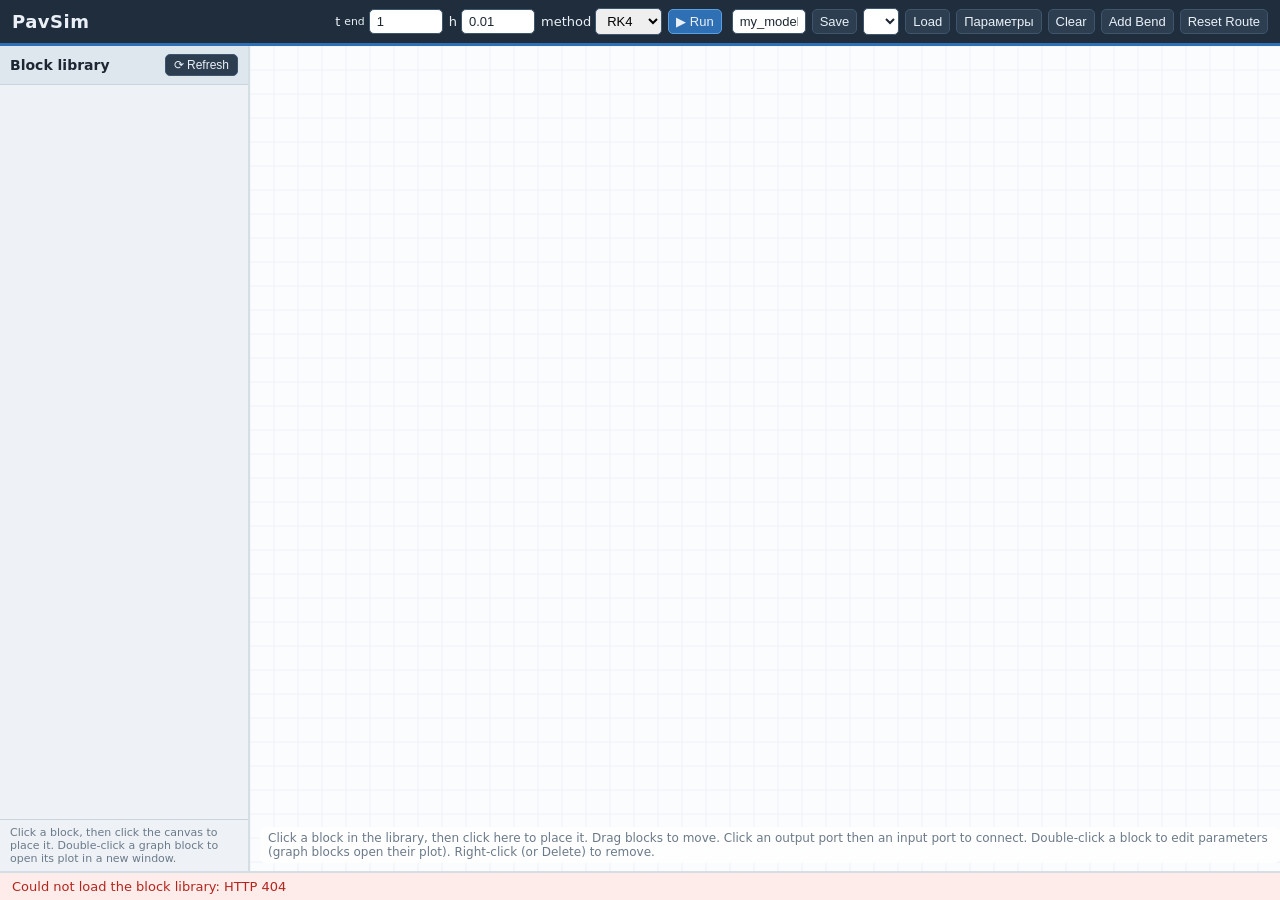
==== xcos_mini/web/index.html @ f0019c8d "feat: initial PavSim 0.1.0 release" ====
<!DOCTYPE html>
<html lang="en">
<head>
<meta charset="utf-8">
<meta name="viewport" content="width=device-width, initial-scale=1">
<title>PavSim — моделирование динамических систем</title>
<link rel="stylesheet" href="style.css">
</head>
<body>
<header id="toolbar">
  <div class="brand">PavSim</div>
  <div class="spacer"></div>
  <div class="run-controls">
    <label>t<sub>end</sub> <input id="t_end" type="number" value="1" step="0.1" min="0"></label>
    <label>h <input id="h" type="number" value="0.01" step="0.001" min="0.0001"></label>
    <label>method
      <select id="method">
        <option value="rk4">RK4</option>
        <option value="euler">Euler</option>
      </select>
    </label>
    <button id="run" class="primary">▶ Run</button>
  </div>
  <div class="io-controls">
    <button id="experiment_settings" class="hidden">Настройки эксперимента</button>
    <button id="back_to_parent" class="primary hidden" title="Return to parent diagram">← Back to parent</button>
    <input id="model_name" type="text" placeholder="model name" value="my_model">
    <button id="save">Save</button>
    <select id="load_list"></select>
    <button id="load">Load</button>
    <button id="block_params" title="Настройки выбранного блока (F2)">Параметры</button>
    <button id="clear" title="Clear the diagram">Clear</button>
    <button id="edit_bends" title="Toggle add bend mode">Add Bend</button>
    <button id="reset_route" title="Toggle reset route mode">Reset Route</button>
  </div>
</header>

<main>
  <aside id="library_panel">
    <div class="library_header">
      <span class="library_title">Block library</span>
      <button id="library_refresh" title="Re-read the block files from disk">⟳ Refresh</button>
    </div>
    <div id="library_tree"></div>
    <div class="library_hint">Click a block, then click the canvas to place it. Double-click a graph block to open its plot in a new window.</div>
  </aside>
  <section id="canvas_wrap">
    <canvas id="canvas"></canvas>
    <div id="port_tooltip" class="hidden"></div>
    <div id="hint">Click a block in the library, then click here to place it. Drag blocks to move. Click an output port then an input port to connect. Double-click a block to edit parameters (graph blocks open their plot). Right-click (or Delete) to remove.</div>
  </section>
</main>

<footer id="statusbar">Not run yet.</footer>

<div id="dialog_overlay" class="hidden">
  <div id="dialog">
    <h3 id="dialog_title">Parameters</h3>
    <div id="dialog_body"></div>
    <div class="dialog_btns">
      <button id="dialog_cancel">Cancel</button>
      <button id="dialog_ok" class="primary">OK</button>
    </div>
  </div>
</div>

<script src="app.js"></script>
</body>
</html>
---- xcos_mini/web/style.css ----
* { box-sizing: border-box; }
html, body { margin: 0; height: 100%; font-family: system-ui, -apple-system, Segoe UI, Roboto, sans-serif; }
body { display: flex; flex-direction: column; background: #f4f6f8; color: #1c2733; }

#toolbar {
  display: flex; align-items: center; gap: 10px; flex-wrap: wrap;
  padding: 8px 12px; background: #1f2d3d; color: #eaf0f6;
  border-bottom: 3px solid #2f6fb3;
}
.brand { font-weight: 700; font-size: 18px; letter-spacing: .5px; margin-right: 6px; }
.spacer { flex: 1; }

.run-controls, .io-controls { display: flex; align-items: center; gap: 6px; }
.run-controls label, .io-controls label { font-size: 13px; display: flex; align-items: center; gap: 4px; }
input, select, button {
  font-size: 13px; padding: 4px 7px; border-radius: 5px; border: 1px solid #3d566e;
}
input[type=number], input[type=text] { width: 74px; background: #fff; color: #1c2733; }
#load_list { max-width: 130px; background: #fff; color: #1c2733; }
button { background: #2c3e50; color: #eaf0f6; cursor: pointer; }
button:hover { background: #34495e; }
button.primary { background: #2f6fb3; border-color: #5aa0e0; }
button.primary:hover { background: #3a82cc; }
#edit_bends.active { background: #e6194b; border-color: #ff6b8a; color: #fff; }
#reset_route.active { background: #e6194b; border-color: #ff6b8a; color: #fff; }

main { flex: 1; display: flex; min-height: 0; }

/* ---- Library panel (left) ---- */
#library_panel {
  width: 250px; min-width: 200px; max-width: 360px;
  display: flex; flex-direction: column;
  background: #eef2f6; border-right: 2px solid #d5dde5;
}
.library_header {
  display: flex; align-items: center; justify-content: space-between;
  padding: 8px 10px; background: #dfe7ee; border-bottom: 1px solid #c9d4de;
}
.library_title { font-weight: 600; font-size: 14px; }
#library_refresh { font-size: 12px; padding: 3px 8px; }
#library_tree { flex: 1; overflow: auto; padding: 6px 4px; }
.library_hint { font-size: 11px; color: #6b7a89; padding: 6px 10px; border-top: 1px solid #c9d4de; }

/* ---- Tree ---- */
.tree, .tree-children, .tree-blocks { list-style: none; margin: 0; padding: 0; }
.tree-children { margin-left: 14px; }
.tree-blocks { margin-left: 18px; }
.tree-folder { cursor: pointer; padding: 3px 6px; border-radius: 5px; font-weight: 600; font-size: 13px; display: flex; align-items: center; gap: 4px; }
.tree-folder:hover { background: #dde6ee; }
.tree-category { cursor: pointer; padding: 3px 6px; border-radius: 5px; font-weight: 700; font-size: 13px; display: flex; align-items: center; gap: 4px; }
.tree-category:hover { background: #dde6ee; }
.tree-folder .arrow { font-size: 10px; width: 10px; display: inline-block; }
.tree-file { padding: 3px 6px 3px 20px; font-size: 13px; color: #33475b; border-radius: 5px; }
.tree-hint { padding: 2px 6px 2px 20px; font-size: 11px; color: #98a6b3; font-style: italic; }
.tree-block { cursor: pointer; padding: 3px 8px; margin: 1px 0; border-radius: 5px; font-size: 13px; color: #1c2733; }
.tree-block:hover { background: #cfe3f7; }
.tree-block.active { background: #2f6fb3; color: #fff; }

/* ---- Canvas ---- */
#canvas_wrap { flex: 1; position: relative; min-width: 0; }
#canvas { width: 100%; height: 100%; display: block; background: #fbfcfd; cursor: default; }
#port_tooltip {
  position: absolute; font-size: 12px; color: #1c2733;
  background: #fff; border: 1px solid #c3ccd6; padding: 3px 8px; border-radius: 5px;
  pointer-events: none; white-space: nowrap; box-shadow: 0 2px 6px rgba(0,0,0,.12);
  z-index: 10;
}
#hint {
  position: absolute; left: 10px; bottom: 8px; font-size: 12px; color: #6b7a89;
  background: rgba(255,255,255,.85); padding: 4px 8px; border-radius: 6px; pointer-events: none;
}

/* ---- Status bar ---- */
#statusbar {
  padding: 6px 12px; font-size: 13px; background: #eef2f6; color: #33475b;
  border-top: 2px solid #d5dde5; white-space: pre-wrap;
}
#statusbar.error { background: #fdecea; color: #b3261e; }

.hidden { display: none !important; }
#dialog_overlay {
  position: fixed; inset: 0; background: rgba(0,0,0,.4); display: flex;
  align-items: center; justify-content: center;
}
#dialog {
  background: #fff; color: #1c2733; border-radius: 10px; padding: 16px 18px;
  width: 340px; max-width: 90vw; box-shadow: 0 10px 40px rgba(0,0,0,.3);
}
#dialog h3 { margin: 0 0 10px; }
#dialog_body { display: flex; flex-direction: column; gap: 8px; max-height: 50vh; overflow: auto; }
#dialog_body label { display: flex; align-items: center; justify-content: space-between; gap: 8px; font-size: 13px; }
#dialog_body input, #dialog_body select { width: 150px; }
.dialog_btns { display: flex; justify-content: flex-end; gap: 8px; margin-top: 14px; }
.dialog_btns button { background: #e6ebf0; color: #1c2733; border-color: #c3ccd6; }
.dialog_btns button.primary { background: #2f6fb3; color: #fff; border-color: #5aa0e0; }


#dialog_body input[type=checkbox] { width: auto; }
#dialog:has(#dlg_optimize_p1) { width: 420px; }

#dialog_body label:has(#dlg_algorithm_options){flex-direction:column;align-items:stretch;}
#dlg_algorithm_options{width:100%;}
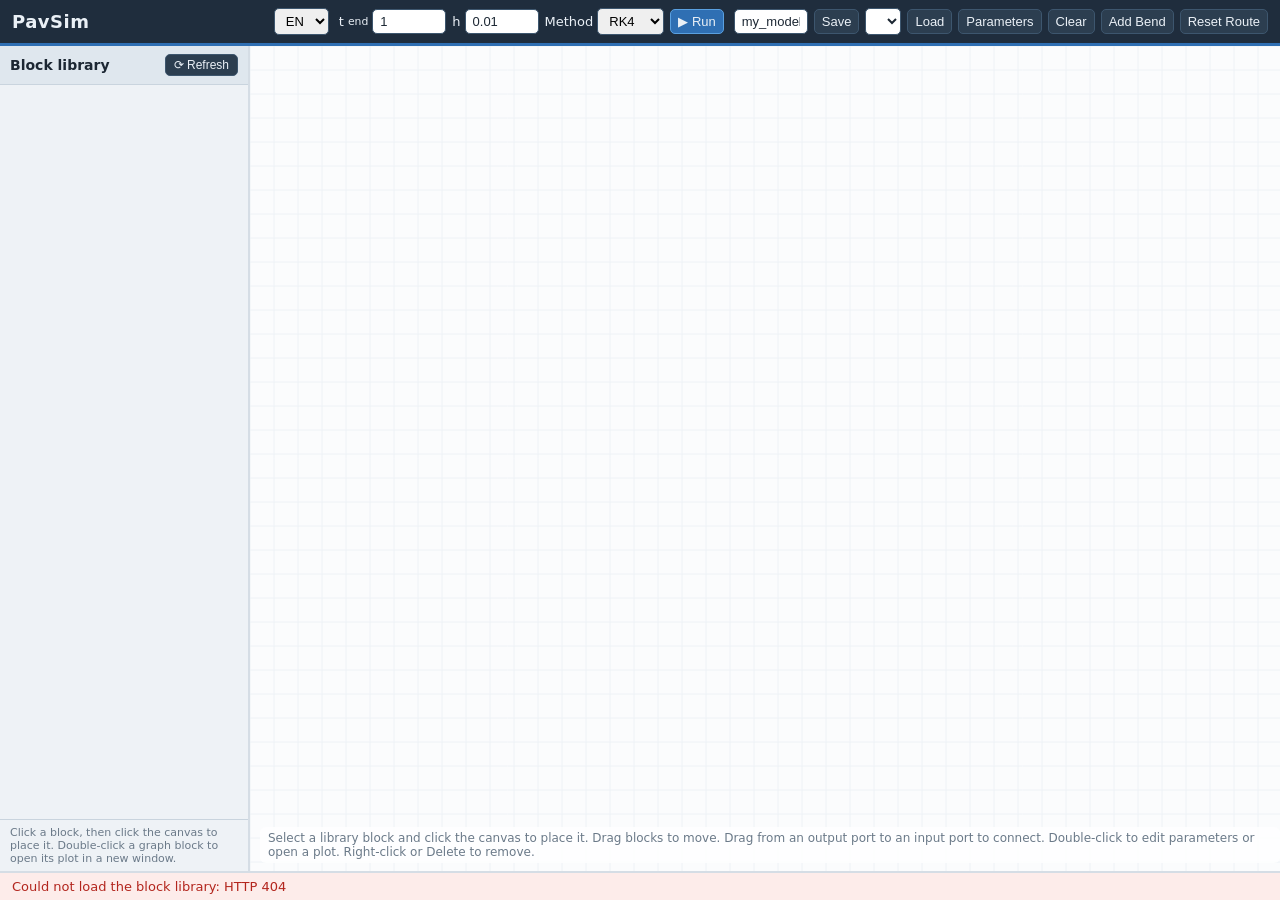
==== commit f671cc34: "feat: add EN/RU localization for PavSim 0.1.1" ====
--- a/xcos_mini/web/index.html
+++ b/xcos_mini/web/index.html
@@ -3,67 +3,70 @@
 <head>
 <meta charset="utf-8">
 <meta name="viewport" content="width=device-width, initial-scale=1">
-<title>PavSim — моделирование динамических систем</title>
+<title data-i18n="app.title">PavSim — dynamic system simulation</title>
 <link rel="stylesheet" href="style.css">
 </head>
 <body>
 <header id="toolbar">
   <div class="brand">PavSim</div>
   <div class="spacer"></div>
+  <select id="language" aria-label="Interface language" data-i18n-title="ui.language"><option value="en">EN</option><option value="ru">RU</option></select>
   <div class="run-controls">
-    <label>t<sub>end</sub> <input id="t_end" type="number" value="1" step="0.1" min="0"></label>
-    <label>h <input id="h" type="number" value="0.01" step="0.001" min="0.0001"></label>
-    <label>method
+    <label>t<sub>end</sub> <input data-i18n-title="param.t_end" title="Run duration" id="t_end" type="number" value="1" step="0.1" min="0"></label>
+    <label>h <input data-i18n-title="param.h" title="Step size" id="h" type="number" value="0.01" step="0.001" min="0.0001"></label>
+    <label><span data-i18n="ui.method">Method</span>
       <select id="method">
         <option value="rk4">RK4</option>
-        <option value="euler">Euler</option>
+        <option value="euler" data-i18n="literal.euler">Euler</option>
       </select>
     </label>
-    <button id="run" class="primary">▶ Run</button>
+    <button id="run" class="primary" data-i18n="ui.run">▶ Run</button>
   </div>
   <div class="io-controls">
-    <button id="experiment_settings" class="hidden">Настройки эксперимента</button>
-    <button id="back_to_parent" class="primary hidden" title="Return to parent diagram">← Back to parent</button>
-    <input id="model_name" type="text" placeholder="model name" value="my_model">
-    <button id="save">Save</button>
+    <button id="experiment_settings" class="hidden" data-i18n="ui.experiment_settings">Experiment settings</button>
+    <button id="back_to_parent" class="primary hidden" title="Return to parent diagram" data-i18n-title="ui.back_hint" data-i18n="ui.back">← Back to parent</button>
+    <input id="model_name" type="text" placeholder="Model name" data-i18n-placeholder="ui.model_name" value="my_model">
+    <button id="save" data-i18n="ui.save">Save</button>
     <select id="load_list"></select>
-    <button id="load">Load</button>
-    <button id="block_params" title="Настройки выбранного блока (F2)">Параметры</button>
-    <button id="clear" title="Clear the diagram">Clear</button>
-    <button id="edit_bends" title="Toggle add bend mode">Add Bend</button>
-    <button id="reset_route" title="Toggle reset route mode">Reset Route</button>
+    <button id="load" data-i18n="ui.load">Load</button>
+    <button id="block_params" title="Selected block settings (F2)" data-i18n-title="ui.parameters_hint" data-i18n="ui.parameters">Parameters</button>
+    <button id="clear" title="Clear the diagram" data-i18n-title="ui.clear_hint" data-i18n="ui.clear">Clear</button>
+    <button id="edit_bends" title="Toggle add bend mode" data-i18n-title="ui.add_bend_hint" data-i18n="ui.add_bend">Add Bend</button>
+    <button id="reset_route" title="Toggle reset route mode" data-i18n-title="ui.reset_route_hint" data-i18n="ui.reset_route">Reset Route</button>
   </div>
 </header>
 
 <main>
   <aside id="library_panel">
     <div class="library_header">
-      <span class="library_title">Block library</span>
-      <button id="library_refresh" title="Re-read the block files from disk">⟳ Refresh</button>
+      <span class="library_title" data-i18n="ui.library">Block library</span>
+      <button id="library_refresh" title="Re-read the block files from disk" data-i18n-title="ui.refresh_hint" data-i18n="ui.refresh">⟳ Refresh</button>
     </div>
     <div id="library_tree"></div>
-    <div class="library_hint">Click a block, then click the canvas to place it. Double-click a graph block to open its plot in a new window.</div>
+    <div class="library_hint" data-i18n="ui.library_hint">Click a block, then click the canvas to place it. Double-click a graph block to open its plot in a new window.</div>
   </aside>
   <section id="canvas_wrap">
     <canvas id="canvas"></canvas>
     <div id="port_tooltip" class="hidden"></div>
-    <div id="hint">Click a block in the library, then click here to place it. Drag blocks to move. Click an output port then an input port to connect. Double-click a block to edit parameters (graph blocks open their plot). Right-click (or Delete) to remove.</div>
+    <div id="hint" data-i18n="ui.canvas_hint">Select a library block and click the canvas to place it. Drag blocks to move. Drag from an output port to an input port to connect. Double-click to edit parameters or open a plot. Right-click or Delete to remove.</div>
   </section>
 </main>
 
-<footer id="statusbar">Not run yet.</footer>
+<footer id="statusbar" data-i18n="ui.not_run">Not run yet.</footer>
 
 <div id="dialog_overlay" class="hidden">
   <div id="dialog">
-    <h3 id="dialog_title">Parameters</h3>
+    <h3 id="dialog_title" data-i18n="ui.parameters">Parameters</h3>
     <div id="dialog_body"></div>
     <div class="dialog_btns">
-      <button id="dialog_cancel">Cancel</button>
-      <button id="dialog_ok" class="primary">OK</button>
+      <button id="dialog_cancel" data-i18n="ui.cancel">Cancel</button>
+      <button id="dialog_ok" class="primary" data-i18n="ui.ok">OK</button>
     </div>
   </div>
 </div>
 
+<script src="i18n-catalog.js"></script>
+<script src="i18n.js"></script>
 <script src="app.js"></script>
 </body>
 </html>
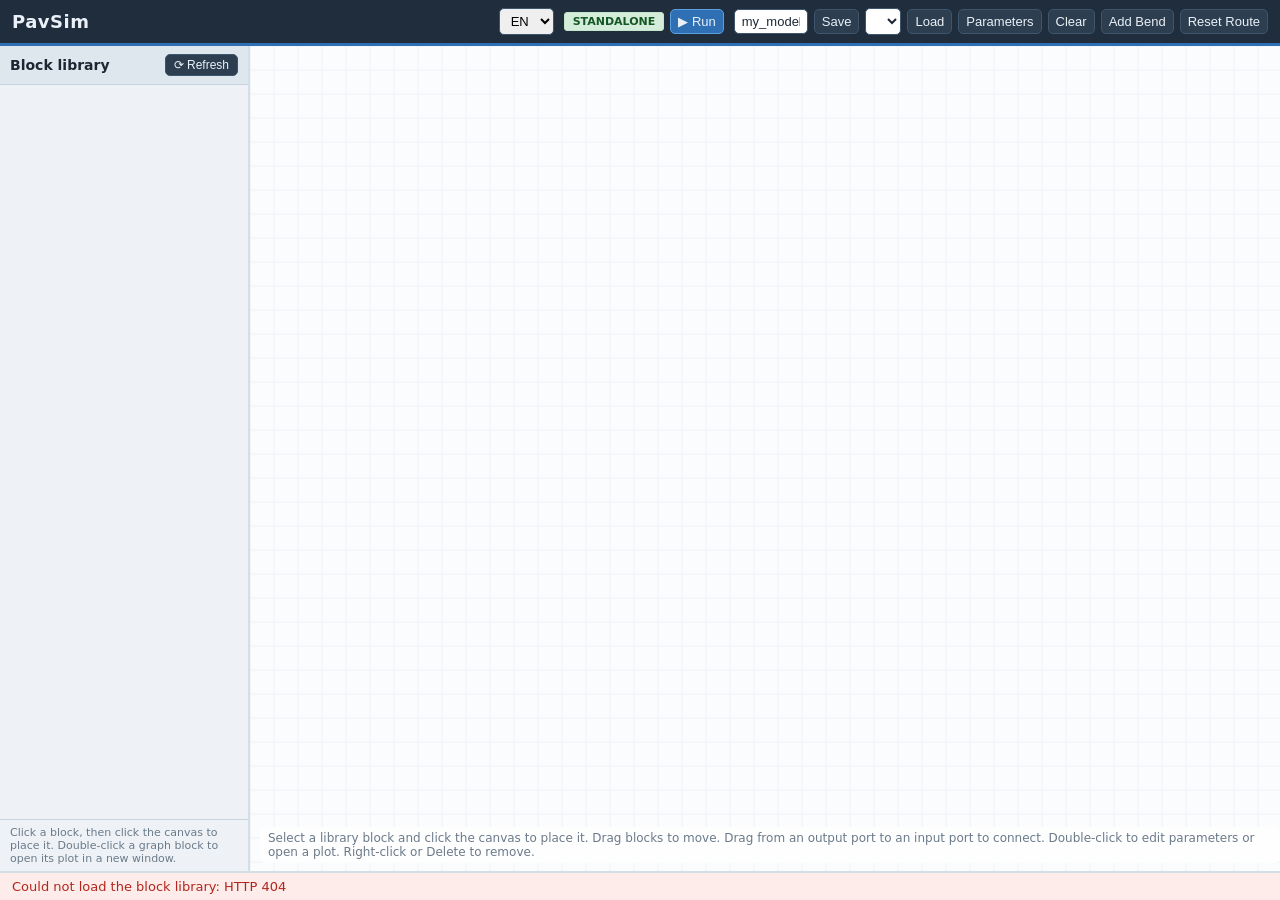
==== commit b1863b44: "Add structured session-based simulation workspace" ====
--- a/xcos_mini/web/index.html
+++ b/xcos_mini/web/index.html
@@ -12,15 +12,9 @@
   <div class="spacer"></div>
   <select id="language" aria-label="Interface language" data-i18n-title="ui.language"><option value="en">EN</option><option value="ru">RU</option></select>
   <div class="run-controls">
-    <label>t<sub>end</sub> <input data-i18n-title="param.t_end" title="Run duration" id="t_end" type="number" value="1" step="0.1" min="0"></label>
-    <label>h <input data-i18n-title="param.h" title="Step size" id="h" type="number" value="0.01" step="0.001" min="0.0001"></label>
-    <label><span data-i18n="ui.method">Method</span>
-      <select id="method">
-        <option value="rk4">RK4</option>
-        <option value="euler" data-i18n="literal.euler">Euler</option>
-      </select>
-    </label>
+    <span id="ownership_badge" class="hidden" title="Execution mode"></span>
     <button id="run" class="primary" data-i18n="ui.run">▶ Run</button>
+
   </div>
   <div class="io-controls">
     <button id="experiment_settings" class="hidden" data-i18n="ui.experiment_settings">Experiment settings</button>
--- a/xcos_mini/web/style.css
+++ b/xcos_mini/web/style.css
@@ -100,3 +100,25 @@
 
 #dialog_body label:has(#dlg_algorithm_options){flex-direction:column;align-items:stretch;}
 #dlg_algorithm_options{width:100%;}
+
+/* Ownership badge */
+.ownership-standalone {
+  display: inline-block;
+  padding: 2px 8px;
+  border-radius: 3px;
+  font-size: 11px;
+  font-weight: 600;
+  background: #d4edda;
+  color: #155724;
+  border: 1px solid #c3e6cb;
+}
+.ownership-external {
+  display: inline-block;
+  padding: 2px 8px;
+  border-radius: 3px;
+  font-size: 11px;
+  font-weight: 600;
+  background: #f8d7da;
+  color: #721c24;
+  border: 1px solid #f5c6cb;
+}
